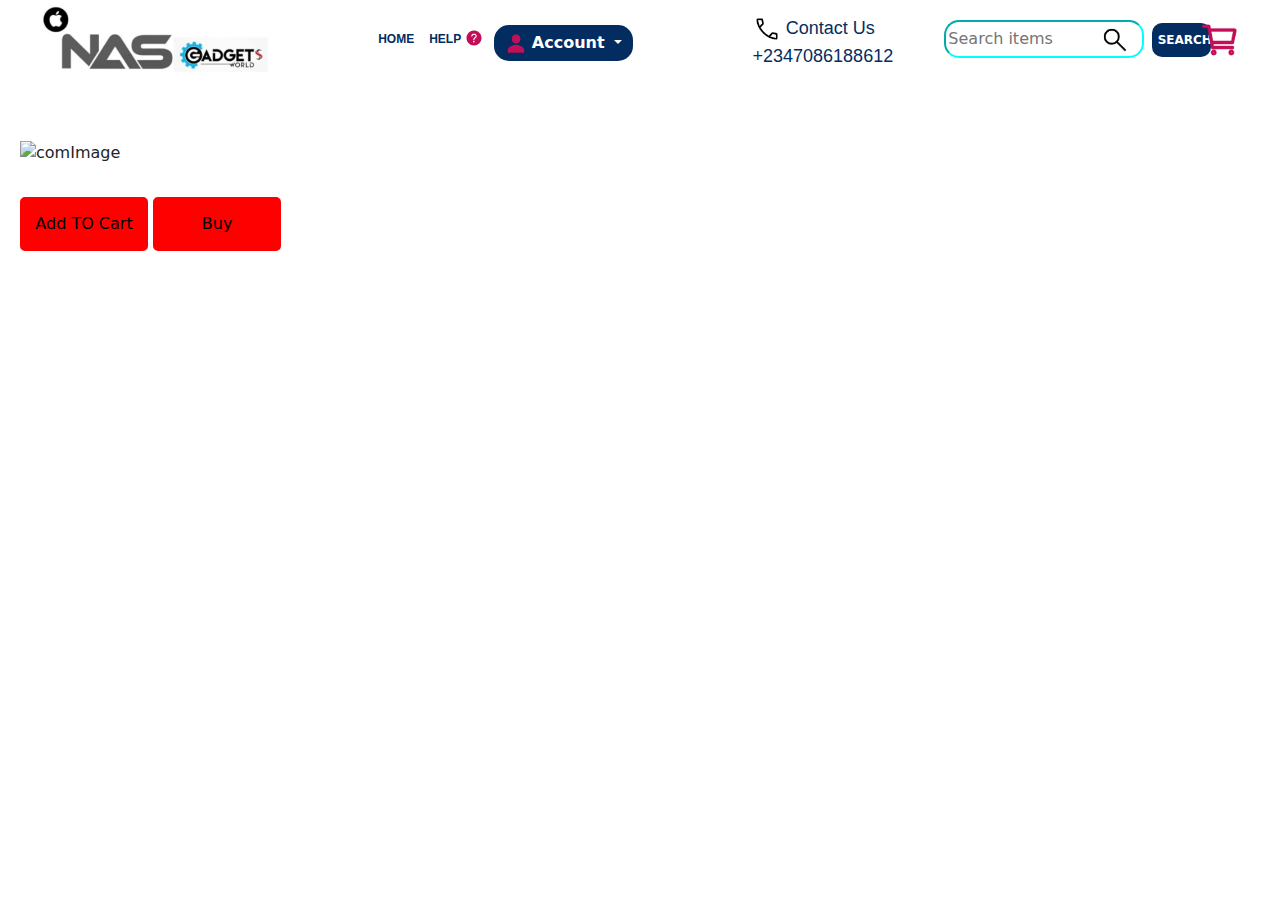
==== cart.html @ 02e2d4c5 "commit" ====
<!DOCTYPE html>
<html lang="en">
<head>
    <meta charset="UTF-8">
    <meta http-equiv="X-UA-Compatible" content="IE=edge">
    <meta name="viewport" content="width=device-width, initial-scale=1.0">
    <title>NAS GADGETS WORLD FOR ALL YOUR ACCESSORIES</title>
    <link rel="stylesheet" href="/style.css">
    <link rel="icon" href="./image/apple.png">
    <link rel="stylesheet" href="/bootstrap-5.3.0-alpha1-dist/css/bootstrap.css">
    <link rel="stylesheet" href="/bootstrap-5.3.0-alpha1-dist/js/bootstrap.js">
    <!-- <link href="https://cdn.jsdelivr.net/npm/bootstrap@5.3.0-alpha3/dist/css/bootstrap.min.css" rel="stylesheet" integrity="sha384-KK94CHFLLe+nY2dmCWGMq91rCGa5gtU4mk92HdvYe+M/SXH301p5ILy+dN9+nJOZ" crossorigin="anonymous">
    <script src="https://cdn.jsdelivr.net/npm/bootstrap@5.3.0-alpha3/dist/js/bootstrap.bundle.min.js" integrity="sha384-ENjdO4Dr2bkBIFxQpeoTz1HIcje39Wm4jDKdf19U8gI4ddQ3GYNS7NTKfAdVQSZe" crossorigin="anonymous"></script> -->
    <style>
        body {
            background-color: white;
        }
        #div1 {
            margin-top: 120px;
            padding: 20px;
        }
        #pName {
            font-weight: bold;
            font-size: 25px;
        }
        #price {
            font-size: 20px;
            margin: 5px 0px 0px 20px;
        }
        #btn1, #btn2 {
            border: 2px solid red;
            width: 10vw;
            height: 6vh;
            border-radius: 5px;
            background-color: red;
        }
        #btn1:hover,#btn2:hover {
            background-color: transparent;
        }
    </style>
</head>
<body>
      <div class="top">
        <div class="firstTop">
            <a href=""><img id="img" src="./image/Capture33.PNG" width="60%" alt=""></a>
            <a id="top11" href="">HOME</a>
            <a id="top1" href="">HELP <img id="circle" src="./image/help-circle.png" width="20px" alt=""></a>
            <!-- <a id="top1" href="">FAQ</a> -->
            <div id="dropp" class="dropdown ms-3">
              <button id="acct" class=" btn btn dropdown-toggle" type="button" data-bs-toggle="dropdown" aria-expanded="false">
                <img src="./image/person.png" width="18%" alt=""> Account
              </button>
              <ul id="menus" class="dropdown-menu shadow">
                <li><a id="loged" class="dropdown-item ms-3" href="./login.html">LOGIN</a></li>
                <li><a id="loged" class="dropdown-item ms-3" href="./signup.html">SIGN-UP</a></li>
                <li><a id="loged" class="dropdown-item ms-3" href="#">FAQ</a></li>
                <li><a id="loged" class="dropdown-item ms-3" href="#">HELP CENTER</a></li>
                <li><a id="live" class="dropdown-item ms-1" href="#"><img src="./image/chatbox (1).png" alt="">LIVE CHAT</a></li>
              </ul>
            </div>
            <!-- <a id="top1" href="./login.html">Login<a class="reg" href="./signup.html">Register</a></a> -->
            <a id="top2" href=""><img src="./image/call_FILL0_wght400_GRAD0_opsz48.png" width="20%" alt=""> Contact Us <br>
              +2347086188612</a>
              <div class="serh">
              <input id="input" type="text" placeholder="Search items"><span id=searchin><img src="./image/search_FILL0_wght400_GRAD0_opsz48.png" width="10%" alt=""></span>
              <button id="searching">SEARCH</button>
            </div>
            <span class="cartt"><a id="fill" href=""><img src="./image/cart.png" width="40px" alt=""></a></span>
            </div>
        </div>
    </div>
    <div id="div1">
        <img id="comImg" src="" alt="comImage">
        <div class="d-flex p-2">
            <p id="pName"></p>
            <span id="price"></span>
        </div>
        <button id="btn1">Add TO Cart</button>
        <button id="btn2">Buy</button>

    </div>

    <script>
         let allStudent = JSON.parse(localStorage.getItem("schoolPortal"))        
        let storage = localStorage.getItem("userIndex")
        // console.log(allStudent);
        // console.log(storage);
        // console.log(allStudent[storage].firstname);
        document.getElementById("acct").innerHTML = `
          Hi, ${allStudent[storage].firstname}
        `
        let ourStorage = localStorage.getItem("saveProduct")
        console.log(ourStorage);
        if(ourStorage){
            let ourData = JSON.parse(ourStorage)
            console.log(ourData);
            comImg.attributes.src.value = ourData.image
            price.innerHTML = ourData.price
            pName.innerHTML = ourData.proName

        }

    </script>
</body>
</html>
---- style.css ----
body{
    background-color: rgb(241,241,242);
    overflow-x: hidden;
    
}
.firstTop {
    display: flex;
    background-color: #ffff;
    position: fixed;
    width: 100%;
    z-index: 1;
    top: -10px;

    
}
#fill{
    position: relative;
    top: 30px;
    left: -40px
    
}


#img {
    margin-left: 30px;
    margin-top: 8px;
}
#circle{
    position: relative;
    left: 35px;
    top: -20px;
}

#top1 {
    margin-top: 40px;
    font-size: 12px;
    font-weight: 700;
    text-decoration: none;
    color:  rgb(3, 45, 96);
    font-family: sans-serif;
    
}
#SE{
    margin-left: -5%;

}

#top11 {
    margin: 15px;
    margin-left: -50px;
    margin-top: 40px;
    font-size: 12px;
    font-weight: 700;
    text-decoration: none;
    color:  rgb(3, 45, 96);
    font-family: sans-serif;
    
}#top11:hover{
    color: brown;
}
#dropp{
    margin-top: 35px;
}
#acct{
    background-color: rgb(3, 45,96);
    border-radius: 15px;
    border: 0px;
    color: white;
    font-weight: 600;
}
#live{
    border: 1px;
    width: 90%;
    border-radius: 10px;
    background-color: rgb(3, 45, 96);
    color: white;
}
#live:hover{
    transform: scale(1.1);
}

#menus{
    border: 1px;
    background-color: whitesmoke;
  
}

#loged{
    color: rgb(3,45,96);
    font-weight: 400;
    font-family: 'Franklin Gothic Medium', 'Arial Narrow', Arial, sans-serif;
}
#loged:hover{
    background-color: rgb(1,118,211);
    width: 150px;
    color: white;
    border-radius: 5px;
    font-weight: 600;
}
#top1:hover{
    color:brown;
}

.serh{
    margin-top: 30px;
    margin-left: 4%;


}
#searchin{
    margin-left: -15%;
}
#input{
    height: 50%;
    /* width: 30px; */
    border-radius: 15px;
    border-color: aqua;
}
#searching{
    margin-left: 17px;
    width: 20%;
    height: 45%;
    border-radius: 10px;
    background-color: rgb(3, 45, 96);
    font-size: 12px;
    font-weight: 700;
    color: white;
    border: 0px;
}
#searching:hover{
    color: white;
    background-color: brown;

}

#top2 {
    margin-left: 120px;
    margin-top: 25px;
    text-decoration: none;
    font-size: 18px;
    color: rgb(3, 45, 96);
    font-family: 'Segoe UI', Tahoma, Geneva, Verdana, sans-serif;
    
}

#top2:hover {
    text-decoration: underline;

}

#top3 {
    margin-top: 30px;
    padding-top: 10px;
    border: 1px;
    height: 45px;
    width: 150px;
    margin-left: 50px;
    border-radius: 9px;
    padding-left: 45px;
    justify-content: center;
    text-decoration: none;
    font-size: 16px;
    font-weight: 700;
    background-color: rgb(81, 155, 81);
    color: white;
    font-family: sans-serif
    
}


#top3:hover {
    background-color: black;
}



#top4 {
    padding-top: 20px;
    margin: px;

}

#inner{
    color: rgb(15, 15, 38);
    font-size: 13px;
    margin-left: 100px;
    font-family: 'Lucida Sans', 'Lucida Sans Regular', 'Lucida Grande', 'Lucida Sans Unicode', Geneva, Verdana, sans-serif;
}
#nav2{
    margin-left: 5px;
    color: rgb(3,45,96);
    
}
.swap{
    font-size: 13px;
    margin-left: -50%;
}
#nav2:hover {
    color: rgb(1,118,214);
}
.hr{
    color: rgb(3,45,96);
}

.nas{
    margin-left: -15%;
    line-height: 20px;
    font-size: 25px;
}

#icon{
    margin-left: -80%;

}
/* #home{
    margin-left: 20px;
    color: rgb(3,45,96);
} */
#home:hover {
    color: rgb(202, 209, 214);
}


#logo{
    position: relative;
    left: -30%;
}
#hero{
    width: 60%;
    position: relative;
    left: 23%;
}
#input{
    width: 200px;
}
.marquee{
    width: 70%;
    color: rgb(3,45,96);
    font-family: cursive;
    margin-top: 15%;
    font-size: 19px;
}
#phone2{
    color: rgb(58, 10, 10);
    
}
#phone{
    margin-left: -20%;
}
.nun{
    color: blue;
}

.spann{
    color: rgb(22, 1, 1);
}

#LOGO{
    color: blue;
}
#book{
    margin-left: 25%;
}
#nas1{
    width: 100%;
    height: 250px;

}
#pic1{
    height: 50%;
    width: px;
    margin-left: 5%;
    border-radius: 20px;
}
#radio{
    border-radius: 10px;

}

#roww{
    margin-top: 20%;
}
#pic1:hover{
    transform: scale(1.1);
    cursor: pointer;
}
#pic2{
    height: 50%;
    border-radius: 20px;
}

#pic2:hover{
    transform: scale(1.1);
    cursor: pointer;
}
#pic3{
    height: 50%;
    width: 240px;
    margin-left: 5%;
    border-radius: 10px;
}

#pic3:hover{
    transform: scale(1.1);
    cursor: pointer;
}
#pic4{
    width: 110%;
    margin-left: -5%;
}
#pic4:hover {
    transform: scale(1.1);
    cursor: pointer;
    
}
#pic22{
    width: 100%;
    margin-left: 2%;
    border-radius: 20px;
}
#pic22:hover{
    transform: scale(1.1);
    cursor: pointer;

}
#pic11{
    border-radius: 20px;
}

#pic11:hover{
    transform: scale(1.1);
    cursor: pointer;

}

.video{
    border: 1px solid;
    border-radius: 30px;
    background-color: rgb(3,45,96);
    margin-top: 5%;
    width: 50%;
    margin-left: 25%;
    box-shadow: 1px 1px 1px 7px rgb(3,45,96);

}
#vid{
    margin-left: 28%;
    width: 40%;
}
#para{
    color: rgb(3,45,96);
    font-size: 12px;
    font-weight: 700;
}

#myH{
    margin-top: 8%;
    color: rgb(3, 45, 96);
}



#watch {
    
    position: relative;
    color:  rgb(3,45,96);
    font-weight: 600;
    font-size: 18px;
    background-color: rgb(21,115,71);
    top: 15px;
    left: 80px;
    border: 1px;
    width: 80px;
    height: 50px;
    border-radius: 50px;
    
}

.wath{
    color: white;
    text-decoration: none;
}

#watch:hover{
    color: rgb(255, 255, 255);
    background-color: rgb(20, 23, 22);
}
#watch1:hover{
        color: rgb(255, 255, 255);
    background-color: rgb(20, 23, 22);
}
#watch1 {
    
    position: relative;
    color:  rgb(3,45,96);
    font-weight: 600;
    font-size: 15px;
    background-color: rgb(21,115,71);
    top: 13px;
    left: 90px;
    border: 1px;
    width: 80px;
    height: 50px;
    border-radius: 50px;
    
}
.wathh{
    color: white;
    text-decoration: none;
}
#watch {
    
    position: relative;
    color:  rgb(3,45,96);
    font-weight: 600;
    font-size: 18px;
    background-color: rgb(21,115,71);
    top: 15px;
    left: 80px;
    border: 1px;
    width: 80px;
    height: 50px;
    border-radius: 50px;
    
}



#watch2:hover{
    color: rgb(255, 255, 255);
    background-color: rgb(20, 23, 22);
}
/* #watch2:hover{
        color: rgb(255, 255, 255);
    background-color: rgb(20, 23, 22);
} */
#watch2 {
    
    position: relative;
    color:  rgb(3,45,96);
    font-weight: 600;
    font-size: 15px;
    background-color: rgb(21,115,71);
    top: 13px;
    left: 15px;
    border: 1px;
    width: 80px;
    height: 50px;
    border-radius: 50px;
    
}
.wathhT{
    color: white;
    text-decoration: none;
}
#watch3 {
    
    position: relative;
    color:  rgb(3,45,96);
    font-weight: 600;
    font-size: 15px;
    background-color: rgb(21,115,71);
    top: 13px;
    left: 20%;
    border: 1px;
    width: 80px;
    height: 50px;
    border-radius: 50px;
    
}
#watch3:hover{
    color: rgb(255, 255, 255);
    background-color: black;
}
#para2{
    margin-left: 30%;
    font-size: 18px;
    font-weight: 600;
    color: rgb(1,118,214);
}



.busOne {
    margin-left: 20%;
    font-size: 18px;
    margin-top: 20px;
    color:  rgb(3,45,96);
    font-weight: 700;
}


.busTwo {
    margin-left: 30%;
    font-size: 18px;
    margin-top: 20px;
    color:  rgb(3,45,96);
    font-weight: 700;
}


.busThree {
    margin-left: 20%;
    font-size: 20px;
    margin-top: 20px;
}
.appone {
    color: rgb(1,118,214);
    font-size: 15px;
    font-weight: 600;
    margin-left: 20%;
    

}
.apptwo{
    margin-left: 30%;
    font-size: 15px;
    font-weight: 600;
    color: rgb(1,118,214);
}
.appthree{
    color: rgb(1,118,214);
    font-size: 15px;
    font-weight: 600;
    margin-top: 8%;

}
#form{
    color: rgb(1,118,214);
    font-size: 17px;
    font-weight: 600;
    margin-left: 25%;
    margin-top: 5%;
}
#form2{
    color: rgb(1,118,214);
    font-size: 17px;
    font-weight: 600;
    margin-left: 18%;
    margin-top: 7%;
}

#form3{
    color: rgb(1,118,214);
    font-size: 17px;
    font-weight: 600;
    margin-left: 40%;
    margin-top: 5%;
}

#row{
    margin-top: 10%;
}

#row1{
    margin-left: 19%;
    margin-top: 5%;
}

#row2{
    margin-left: 19%;
    margin-top: 2%;
}
#row3{
    margin-left: 19%;
    margin-top: 2%;
}
#promax:hover{
    transform: scale(1.1);
    cursor: pointer;
}
#cardd{
    border: 0px;
    border-radius: 25px;
    background-color: white;
    
}

#hIP{
    color: rgb(3,45,96);
    font-weight: 700;
    margin-left: 25px;
    font-family: 'Gill Sans', 'Gill Sans MT', Calibri, 'Trebuchet MS', sans-serif;
}
#para1{
    font-size: 20px;
    font-weight: 300;
    color: rgb(1,118,211);
    margin-left: 30px;
}
#myHh{
    color: rgb(3,45,96);
    font-weight: 700;
    margin-top: 10%
}
#os{
    margin-left: 33%;
    margin-top: 5%;
    border: 0px;
}
#deal{
    font-size: 20px;
    color: rgb(12, 105, 220);
}
#promax1{
    margin-left: 20%;
}
#promax1:hover{
    transform: scale(1.1);
    cursor: pointer;
}

#herd{
    margin-top: 10%;
    border: 0px;
}
#pod{
    color: white;
    font-weight: 700;
    margin-left: 29%;
    margin-top: 10%;
    font-size: 100px;
    line-height: 70px;

}
#airpod{
    width: 70px;

}
#airpod2{
    width: 70px;
    margin-left: 5%;
}
#compare{
    margin-left: 25%;
    margin-top: 10%;
}
#compare:hover{
    transform: scale(1.2);
}
#compar1{
    position: relative;
    left: 3%;
    height: 400px;
   
}
#compar2{
    height: 400px;
    margin-left: 5%;
    
}
#compar3{
    height: 400px;
    margin-left: 2%;
    
    
}
.busOnE {
    margin-left: 35%;
    font-size: 18px;
    margin-top: 20px;
    color:  rgb(3,45,96);
    font-weight: 700;
}
#formm{
    color: rgb(1,118,214);
    font-size: 17px;
    font-weight: 600;
    margin-left: 30%;
    margin-top: 5%;
}


.busTwO {
    margin-left: 35%;
    font-size: 18px;
    margin-top: 20px;
    color:  rgb(3,45,96);
    font-weight: 700;
}
#button {
    
    position: relative;
    color:  rgb(3,45,96);
    font-weight: 600;
    font-size: 18px;
    background-color: rgb(21,115,71);
    top: 15px;
    left: 33%;
    border: 1px;
    width: 80px;
    height: 50px;
    border-radius: 50px;
    
}
#button:hover{
    background-color: black;
    color: rgb(202, 209, 214);

}
#Airp{
    margin-top: 8%;
    font-weight: 700;
    color: rgb(3, 45, 96);
    font-family: sans-serif;
    font-size: 50px;
}
#local{
    width: 9%;
    height: 40px;
    margin-left: 42%;
    margin-top: 5%;
}
#HELP{
    margin-top: 5%;
    border: 0px;
}
#fast{
    padding-left: 32%;
    font-weight: 500;
    color: rgb(1,118,214);
}
#fast1{
    padding-left: 12%;
    font-size: 15px;
    color: rgb(3,45,96);
    font-weight: 400;
    font-size: 17px;
}
#click{
    font-size: 18px;
    
}
#click:hover{
    color: seagreen;

}
.head{
    width: 100%;
    height: 300px;
    background-color: blue;
    
    
}
#leefs{  
    height: 30vw;
    display: flex;
    gap: 30px;
    padding: 20px;
    margin-top: 90px;
    background-color: rgb(1,118,211);
}
#child{
    margin-top: 40px;
    width: 20vw;
    text-align: left;
}
#img11{
    border: 1px solid rgb(222, 228, 234);
    border-radius: 20px;
    margin-left: 10%;
}
#down1{
    font-size: 16px;
    position: relative;
    top: 2%;
    left: 8%;
    color: white;

    

}

#down2{
    font-size: 15px;
    color:  rgb(238, 240, 243);
    position: relative;
    top: 15px;
    left: 8%;
    

}
#down2:hover{
    color: rgb(14, 16, 17);
}

#carry{
    margin-top: 15px;
    margin-left: 15%;
}
.move{
    margin-top: 30px;
}
#paraa {
    margin-top: -20px;
    padding: 0px;
    
}
#span1{
    font-size: 20px;
    color: rgb(3, 45,96);
    font-family: 'Times New Roman', Times, serif;
}
#desk{
   text-decoration: none;
   color: white;

}
#desk:hover{
    text-decoration: underline;
    color: rgb(3, 45, 96);
}
#desk{
    font-size: 12px;
    color: rgb(245, 237, 237);
    font-size: 17px;
    font-weight: 400;
    position: relative;
    top: 10%;
    line-height: 40px;
}
#child1{
    background-color: rgb(241, 241, 245);
    width: 30%;
    height: 78%;
    margin-top: 50px;
    border-radius: 9px;
    box-shadow: 1px 1px 1px 4px rgba(245, 246, 248, 0.412);

}
/* ::placeholder{
    width: 150px;
    height: 50px;
} */
#holder{
    margin-left: 15%;
    height: 70px;
    width: 300px;
    font-size: 16px;
    font-family: Georgia, 'Times New Roman', Times, serif;
    font-weight: 500;
    margin-top: 3%;
    border: 1px solid rgba(0, 198, 198, 0.548);
    border-radius: 5px;

    
}
#span11{
    color: rgb(3, 45, 96);
    position: relative;
    font-size: 17px;
    font-weight: 600;
    left: 20%;
    top: 5%;
    font-family: Georgia, 'Times New Roman', Times, serif;
    
    
}
.email{
    margin-left: 15%;
    font-size: 16px;
    font-weight: 500;
    color: rgb(1,118,211);
    margin-top: 30px;
    
}
#now{
    margin-left: 15%;
    width: 75%;
    height: 50px;
    background-color: rgb(3, 45, 96);
    color: white;
    font-weight: 700;
    border-radius: 6px;
    border: 0px;
}
#now:hover{
    background-color: rgb(1,118,211);
    color: black;
}
.myhr{
    width: 80%;
    margin-left: 10%;
    color: rgb(159, 29, 29);
}
.upper{
    height: 10vh;
}
.yak{
    position: relative;
    left: 80%;
    top: -25px;
    font-size: 18px;
    font-weight: 600;
    color: rgb(3, 45, 96);
    font-family: cursive;

}
#yak{
    font-size: 15px;
    text-decoration: none;

}
#yak:hover{
    color: green;
}
.copy{
    margin-left: 10%;
    font-size: 17px;
    font-weight: 400;
    color: rgb(3, 45, 96);

}
#na{
    text-decoration: none;
    font-size: 18px;
    font-weight: 400;
    margin-left: 5px;
    font-family: Verdana, Geneva, Tahoma, sans-serif;
}
#na:hover{
    color: rgb(3, 45, 96);
    text-decoration: underline;

}
#locate{
    margin-top: 10%;
}
#block{
    color: rgb(230, 205, 205);
    text-decoration: none;
    
}
#block:hover{
    color: rgb(3, 45, 96);
    text-decoration: underline;
}
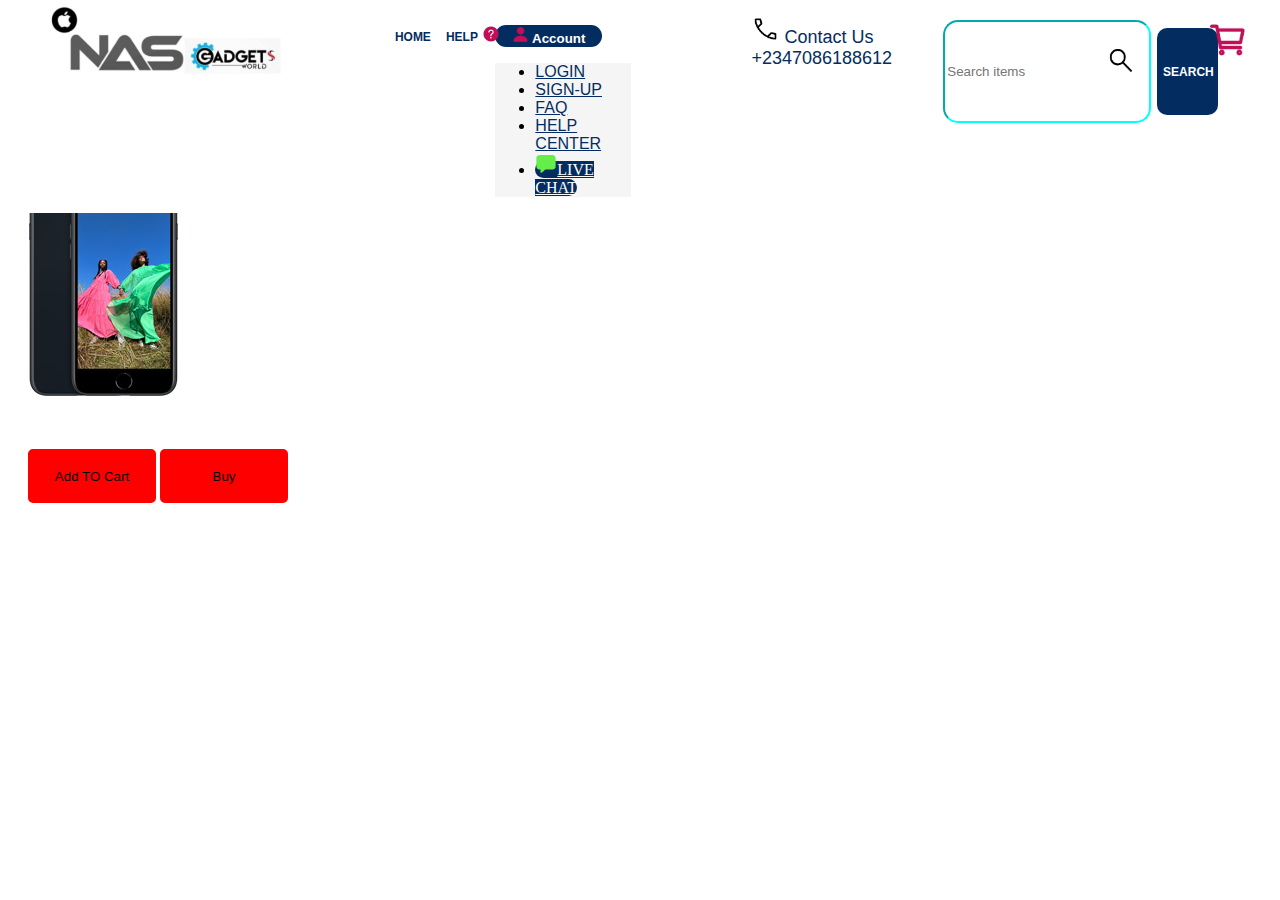
==== commit 37f1c682: "commit" ====
--- a/cart.html
+++ b/cart.html
@@ -7,10 +7,8 @@
     <title>NAS GADGETS WORLD FOR ALL YOUR ACCESSORIES</title>
     <link rel="stylesheet" href="/style.css">
     <link rel="icon" href="./image/apple.png">
-    <link rel="stylesheet" href="/bootstrap-5.3.0-alpha1-dist/css/bootstrap.css">
-    <link rel="stylesheet" href="/bootstrap-5.3.0-alpha1-dist/js/bootstrap.js">
-    <!-- <link href="https://cdn.jsdelivr.net/npm/bootstrap@5.3.0-alpha3/dist/css/bootstrap.min.css" rel="stylesheet" integrity="sha384-KK94CHFLLe+nY2dmCWGMq91rCGa5gtU4mk92HdvYe+M/SXH301p5ILy+dN9+nJOZ" crossorigin="anonymous">
-    <script src="https://cdn.jsdelivr.net/npm/bootstrap@5.3.0-alpha3/dist/js/bootstrap.bundle.min.js" integrity="sha384-ENjdO4Dr2bkBIFxQpeoTz1HIcje39Wm4jDKdf19U8gI4ddQ3GYNS7NTKfAdVQSZe" crossorigin="anonymous"></script> -->
+    <link href="https://cdn.jsdelivr.net/npm/bootstrap@5.3.0-alpha3/dist/css/bootstrap.min.css" rel="stylesheet" integrity="sha384-KK94CHFLLe+nY2dmCWGMq91rCGa5gtU4mk92HdvYe+M/SXH301p5ILy+dN9+nJOZ" crossorigin="anonymous">
+    <script src="https://cdn.jsdelivr.net/npm/bootstrap@5.3.0-alpha3/dist/js/bootstrap.bundle.min.js" integrity="sha384-ENjdO4Dr2bkBIFxQpeoTz1HIcje39Wm4jDKdf19U8gI4ddQ3GYNS7NTKfAdVQSZe" crossorigin="anonymous"></script>
     <style>
         body {
             background-color: white;
@@ -70,7 +68,7 @@
         </div>
     </div>
     <div id="div1">
-        <img id="comImg" src="" alt="comImage">
+        <img id="comImg" src="./image/compare_iphone_se__d5blqx1pgymq_large.jpg" alt="comImage">
         <div class="d-flex p-2">
             <p id="pName"></p>
             <span id="price"></span>
--- a/style.css
+++ b/style.css
@@ -396,7 +396,7 @@
     font-weight: 600;
     font-size: 15px;
     background-color: rgb(21,115,71);
-    top: 13px;
+    top: 9px;
     left: 90px;
     border: 1px;
     width: 80px;
@@ -415,7 +415,7 @@
     font-weight: 600;
     font-size: 18px;
     background-color: rgb(21,115,71);
-    top: 15px;
+    top: 9px;
     left: 80px;
     border: 1px;
     width: 80px;
@@ -489,9 +489,18 @@
     font-weight: 700;
 }
 
+.bus{
+    padding-left: 10%;
+    font-size: 18px;
+    margin-top: 20px;
+    color:  rgb(3,45,96);
+    font-weight: 700;
+
+}
+
 
 .busTwo {
-    margin-left: 30%;
+    padding-left: 30%;
     font-size: 18px;
     margin-top: 20px;
     color:  rgb(3,45,96);
@@ -529,23 +538,20 @@
     color: rgb(1,118,214);
     font-size: 17px;
     font-weight: 600;
-    margin-left: 25%;
-    margin-top: 5%;
+    text-align: center;
 }
 #form2{
     color: rgb(1,118,214);
     font-size: 17px;
     font-weight: 600;
-    margin-left: 18%;
-    margin-top: 7%;
+    padding-left: 15%;
 }
 
 #form3{
     color: rgb(1,118,214);
     font-size: 17px;
     font-weight: 600;
-    margin-left: 40%;
-    margin-top: 5%;
+    text-align: center;
 }
 
 #row{
@@ -597,6 +603,7 @@
     margin-left: 33%;
     margin-top: 5%;
     border: 0px;
+    width: 450px;
 }
 #deal{
     font-size: 20px;
